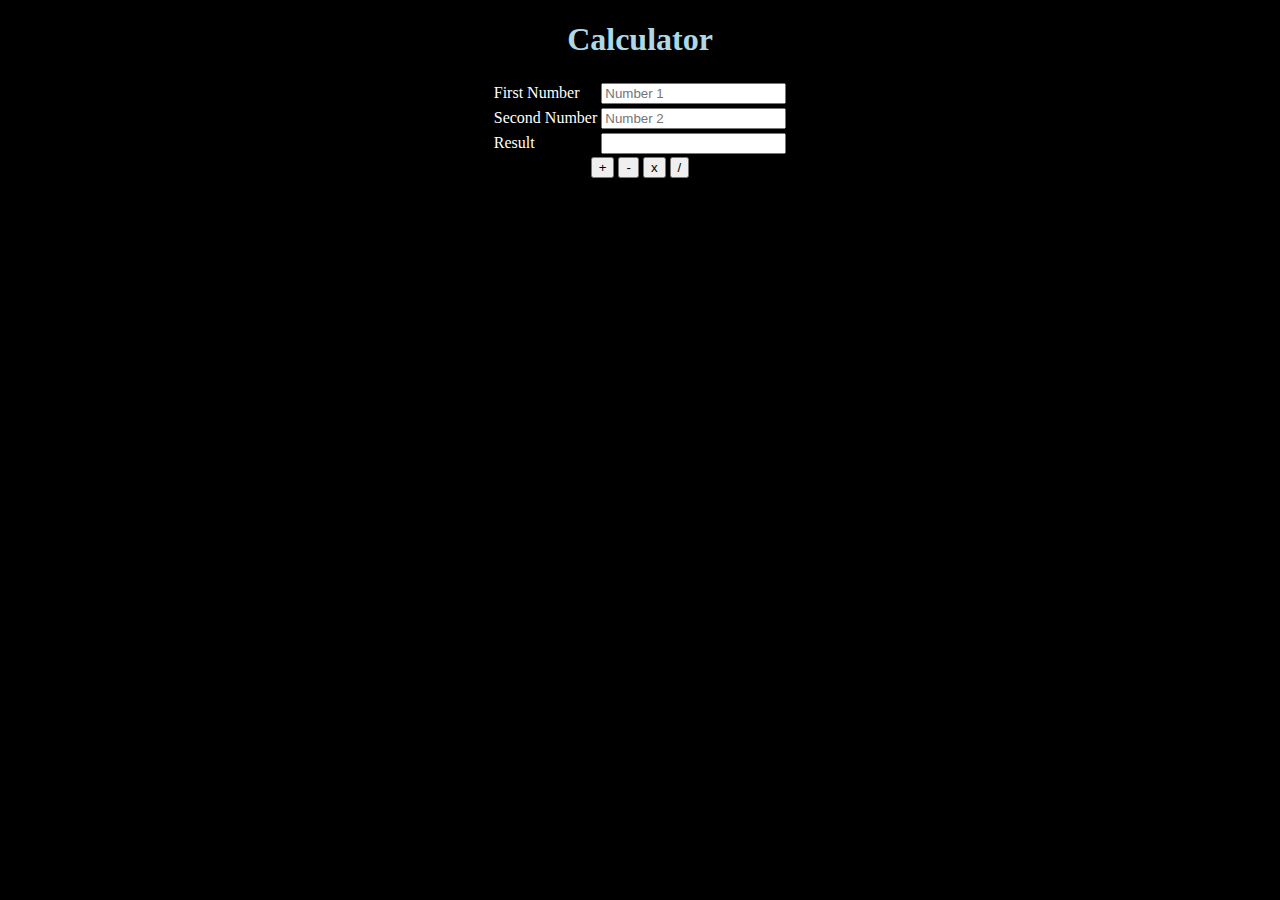
==== index.html @ bd00ccd4 "compressed the code(button style)" ====
<!DOCTYPE html>
<html lang="en">
<head>
    <meta charset="UTF-8">
    <meta http-equiv="X-UA-Compatible" content="IE=edge">
    <meta name="viewport" content="width=device-width, initial-scale=1.0">
    <title>Calculator</title>
    <script>
    	#button{
    		background-color: rgb(58, 143, 255);
    		color: aliceblue;
    	}
        function add(){
            var n1=document.getElementById("num1");
            var n2=document.getElementById("num2");
            var res=parseInt(n1.value)+parseInt(n2.value);
            console.log(res);
            document.getElementById("result").value = res;
        }
        function subt(){
            var n1=document.getElementById("num1");
            var n2=document.getElementById("num2");
            var res=parseInt(n1.value)-parseInt(n2.value);
            console.log(res);
            document.getElementById("result").value = res;
        }
        function mul(){
            var n1=document.getElementById("num1");
            var n2=document.getElementById("num2");
            var res=parseInt(n1.value)*parseInt(n2.value);
            console.log(res);
            document.getElementById("result").value = res;
        }
        function div(){
            var n1=document.getElementById("num1");
            var n2=document.getElementById("num2");
            var res=parseInt(n1.value)/parseInt(n2.value);
            console.log(res);
            document.getElementById("result").value = res;
        }
    </script>
</head>
<body style="background-color: black;">
    <div style="align-items: center; text-align: center;">
        <h1 style="color: lightblue;">Calculator</h1>
        <div align="center" style="color: white;">
            <table style="text-align: left;"">
                <tr>
                    <td>First Number</td>
                    <td><input type="number"/ id="num1" placeholder="Number 1"></td>
                </tr>
                <tr>
                    <td>Second Number</td>
                    <td><input type="number"/ id="num2" placeholder="Number 2"></td>
                </tr>
                <tr>
                    <td>Result</td>
                    <td><input type="text" id=result></td>
                </tr>
            </table>
            <button onclick="add()">+</button>
            <button onclick="subt()">-</button>
            <button onclick="mul()">x</button>
            <button onclick="div()">/</button>

        </div>

    </div>
</body>
</html>
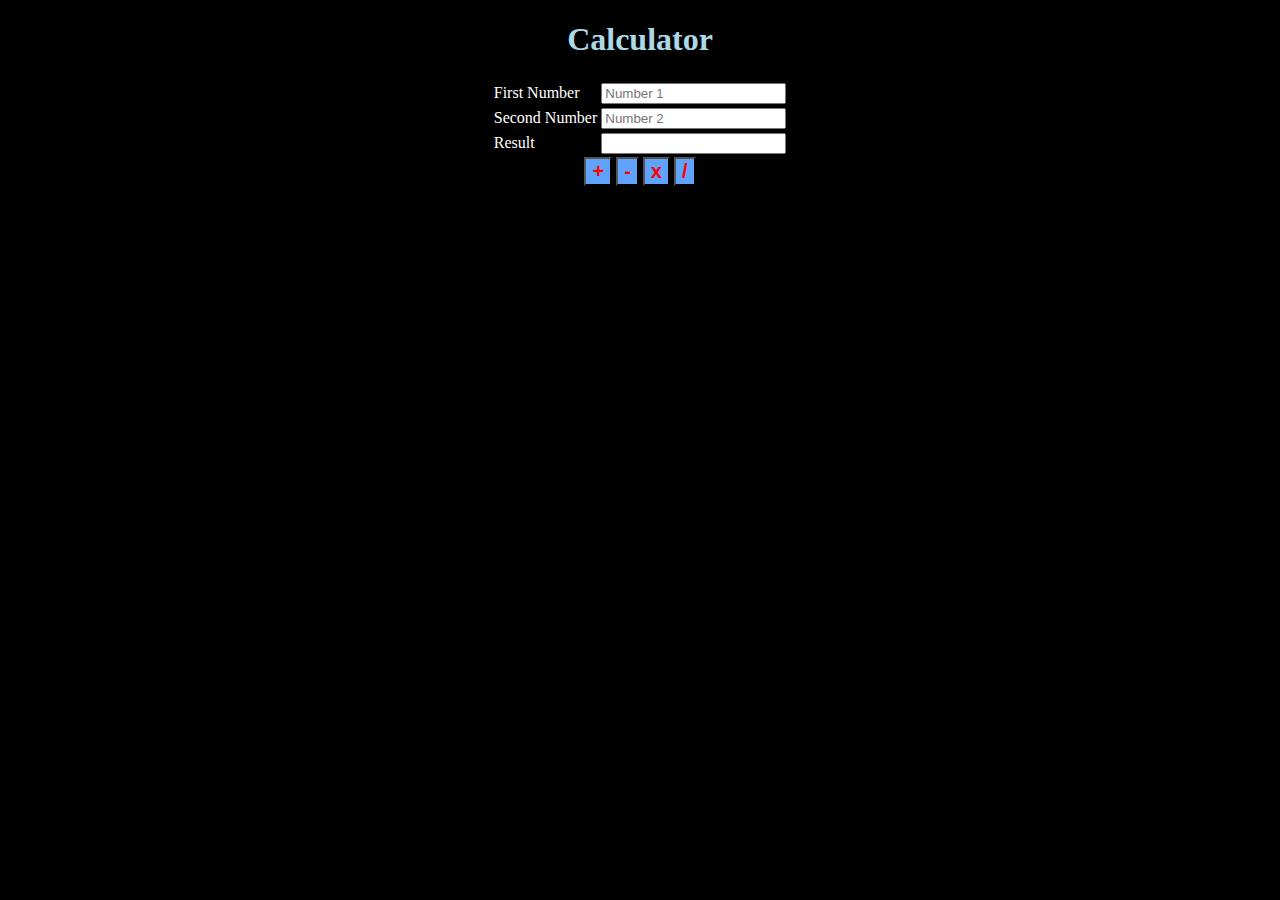
==== commit 6f8d92ed: "changed button text to red and solved button style bug" ====
--- a/index.html
+++ b/index.html
@@ -5,11 +5,15 @@
     <meta http-equiv="X-UA-Compatible" content="IE=edge">
     <meta name="viewport" content="width=device-width, initial-scale=1.0">
     <title>Calculator</title>
+    <style>
+        button{
+    		background-color: rgb(95, 163, 252);
+    		color: red;
+            font-weight: bold;
+            font-size: 20px;
+    	}
+    </style>
     <script>
-    	#button{
-    		background-color: rgb(58, 143, 255);
-    		color: aliceblue;
-    	}
         function add(){
             var n1=document.getElementById("num1");
             var n2=document.getElementById("num2");
@@ -47,11 +51,11 @@
             <table style="text-align: left;"">
                 <tr>
                     <td>First Number</td>
-                    <td><input type="number"/ id="num1" placeholder="Number 1"></td>
+                    <td><input type="number"/ id="num1" placeholder="Number 1" required></td>
                 </tr>
                 <tr>
                     <td>Second Number</td>
-                    <td><input type="number"/ id="num2" placeholder="Number 2"></td>
+                    <td><input type="number"/ id="num2" placeholder="Number 2" required></td>
                 </tr>
                 <tr>
                     <td>Result</td>
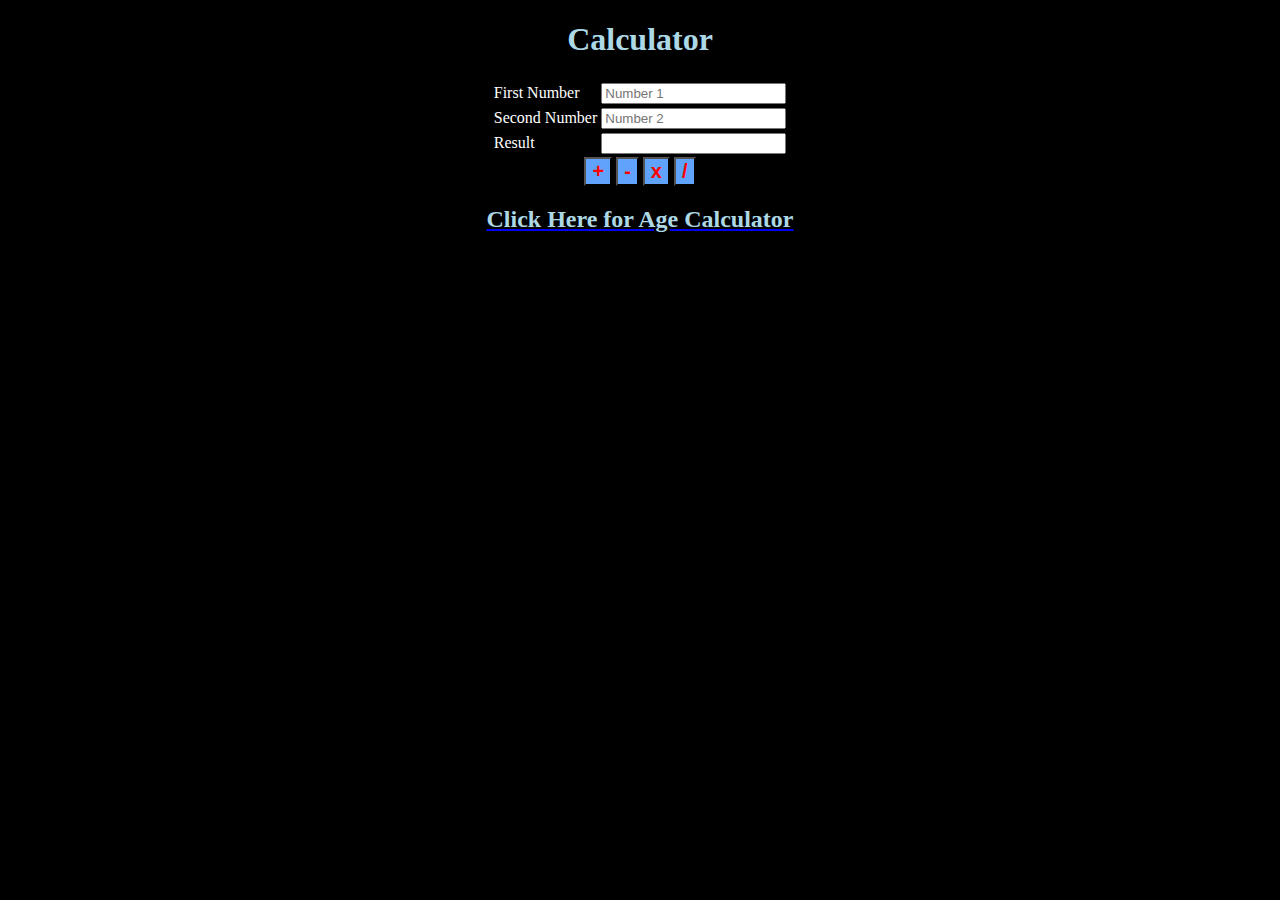
==== commit 4ae8b74f: "Merge pull request #2 from abhishekranaxecurify/agecalculator" ====
--- a/index.html
+++ b/index.html
@@ -46,7 +46,7 @@
 </head>
 <body style="background-color: black;">
     <div style="align-items: center; text-align: center;">
-        <h1 style="color: lightblue;">Calculator</h1>
+        <h1 style="color: lightblue;"><b>Calculator</b></h1>
         <div align="center" style="color: white;">
             <table style="text-align: left;"">
                 <tr>
@@ -68,6 +68,7 @@
             <button onclick="div()">/</button>
 
         </div>
+        <a href="ageCalculator.html"><h2 style="color: lightblue;">Click Here for Age Calculator</h2></a>
 
     </div>
 </body>
